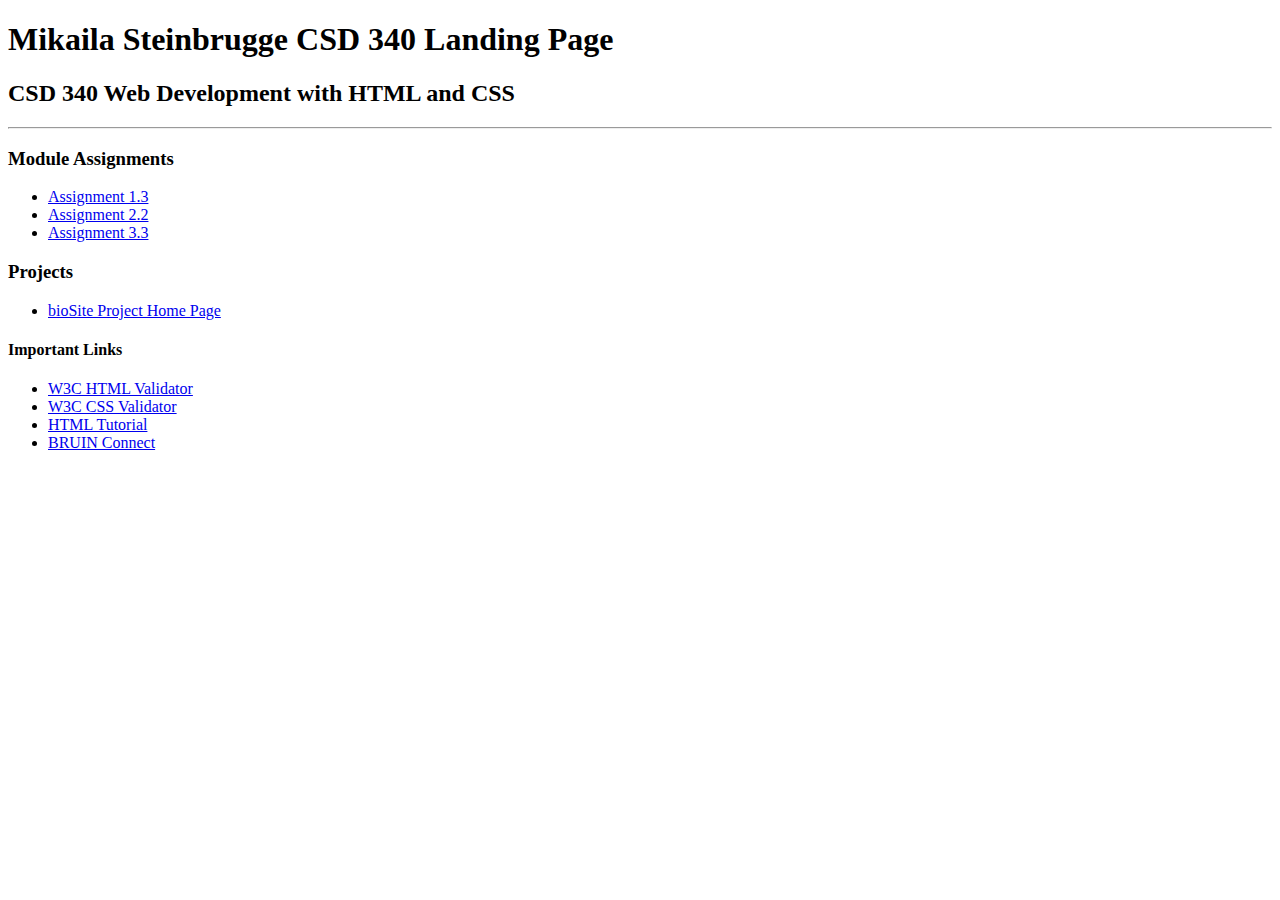
==== index.html @ 3f88312e "Update index.html" ====
<!DOCTYPE html>
<html lang="en">
<head>
    <meta charset="UTF-8">
    <meta name="viewport" content="width=device-width, initial-scale=1.0">
    <title>Your First Name Your Last Name CSD 340 Landing Page</title>
    <link rel="stylesheet" href="site.css">
</head>
<body>
    <div id="container">
        <h1> Mikaila Steinbrugge CSD 340 Landing Page</h1>
        <h2>CSD 340 Web Development with HTML and CSS</h2>
        <hr>
        <h3>Module Assignments</h3>
        <ul>
            <li><a href="module-1/Steinbrugge_Mod1_3.html">Assignment 1.3</a></li>
            <li><a href="module-2/Steinbrugge_Mod2_2.html">Assignment 2.2</a></li>
            <li><a href="module-3/Steinbrugge_Mod3_3.html">Assignment 3.3</a></li>
        </ul>
        <h3>Projects</h3>
        <ul>
            <li><a href="#">bioSite Project Home Page</a></li>
        </ul>
        <h4>Important Links</h4>
        <ul>
            <li><a href="https://validator.w3.org/">W3C HTML Validator</a></li>
            <li><a href="http://jigsaw.w3.org/css-validator/">W3C CSS Validator</a></li>
            <li><a href="https://www.w3schools.com/html/">HTML Tutorial</a></li>
            <li><a href="https://bruinconnect.bellevue.edu/">BRUIN Connect</a></li>
        </ul>
    </div>
</body>
</html>
---- site.css ----

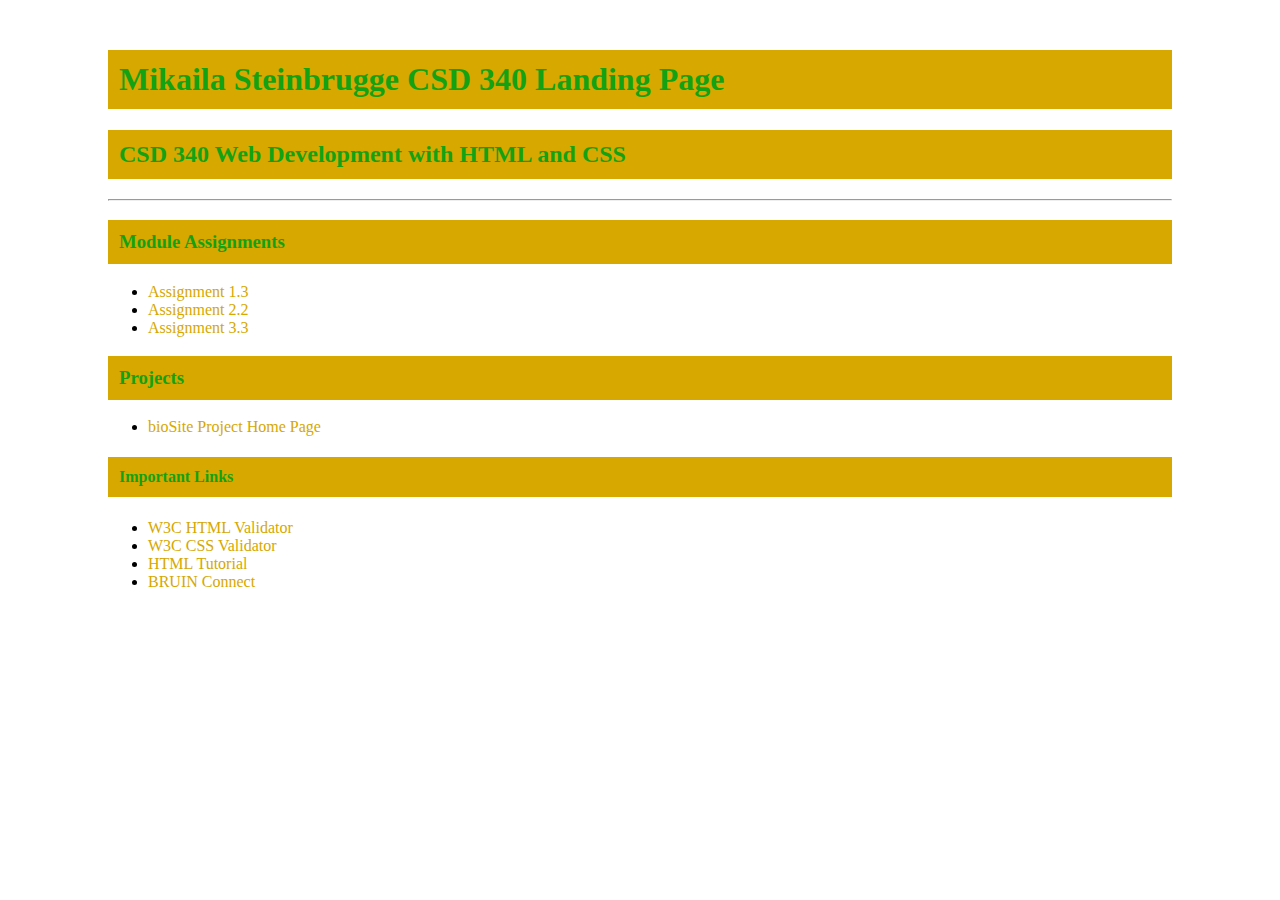
==== commit ab94b581: "Update index.html" ====
--- a/index.html
+++ b/index.html
@@ -1,3 +1,4 @@
+<! Mikaila Steinbrugge, assignemnt 3.2>
 <!DOCTYPE html>
 <html lang="en">
 <head>
--- a/site.css
+++ b/site.css
@@ -1 +1,26 @@
+#container {
+    margin-top: 50px;
+    margin-left: 100px;
+    margin-right: 100px;
+}
 
+h1, h2, h3, h4 {
+    background-color: #D6A800; 
+    color: #13a213; 
+    border: 1px solid #D6A800;
+    padding: 10px;
+}
+
+a {
+    color: #D6A800; 
+    text-decoration: none;
+}
+
+a:hover {
+    color: #B38800;
+}
+
+a:visited {
+    color: #D6A800;
+}
+
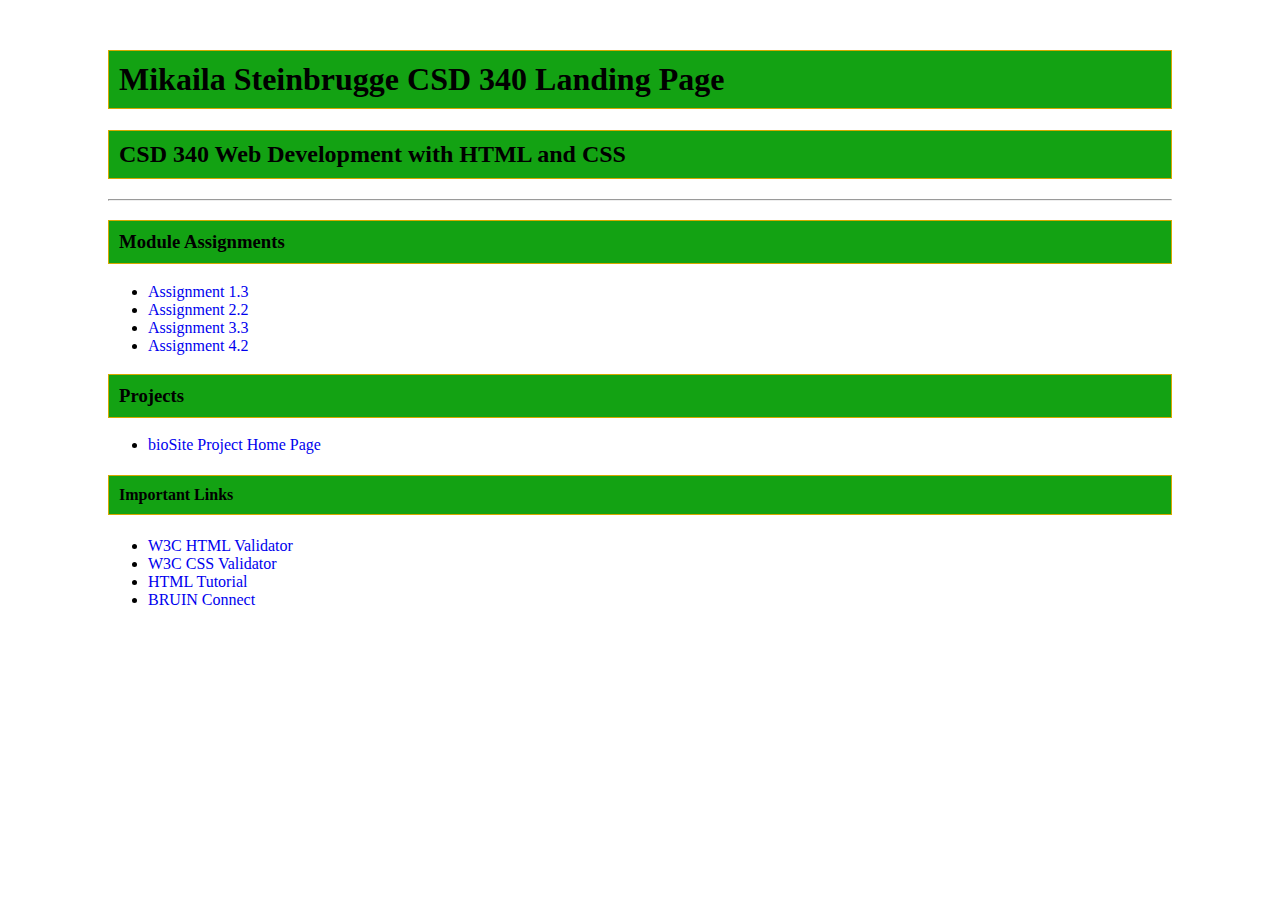
==== commit 2c8759de: "Update index.html" ====
--- a/index.html
+++ b/index.html
@@ -17,6 +17,7 @@
             <li><a href="module-1/Steinbrugge_Mod1_3.html">Assignment 1.3</a></li>
             <li><a href="module-2/Steinbrugge_Mod2_2.html">Assignment 2.2</a></li>
             <li><a href="module-3/Steinbrugge_Mod3_3.html">Assignment 3.3</a></li>
+             <li><a href="module-4/Steinbrugge_Mod4_2.html">Assignment 4.2</a></li>
         </ul>
         <h3>Projects</h3>
         <ul>
--- a/site.css
+++ b/site.css
@@ -5,14 +5,14 @@
 }
 
 h1, h2, h3, h4 {
-    background-color: #D6A800; 
-    color: #13a213; 
+    background-color: #13a213; 
+    color: #FFFFF; 
     border: 1px solid #D6A800;
     padding: 10px;
 }
 
 a {
-    color: #D6A800; 
+    color: #FFFFF; 
     text-decoration: none;
 }
 
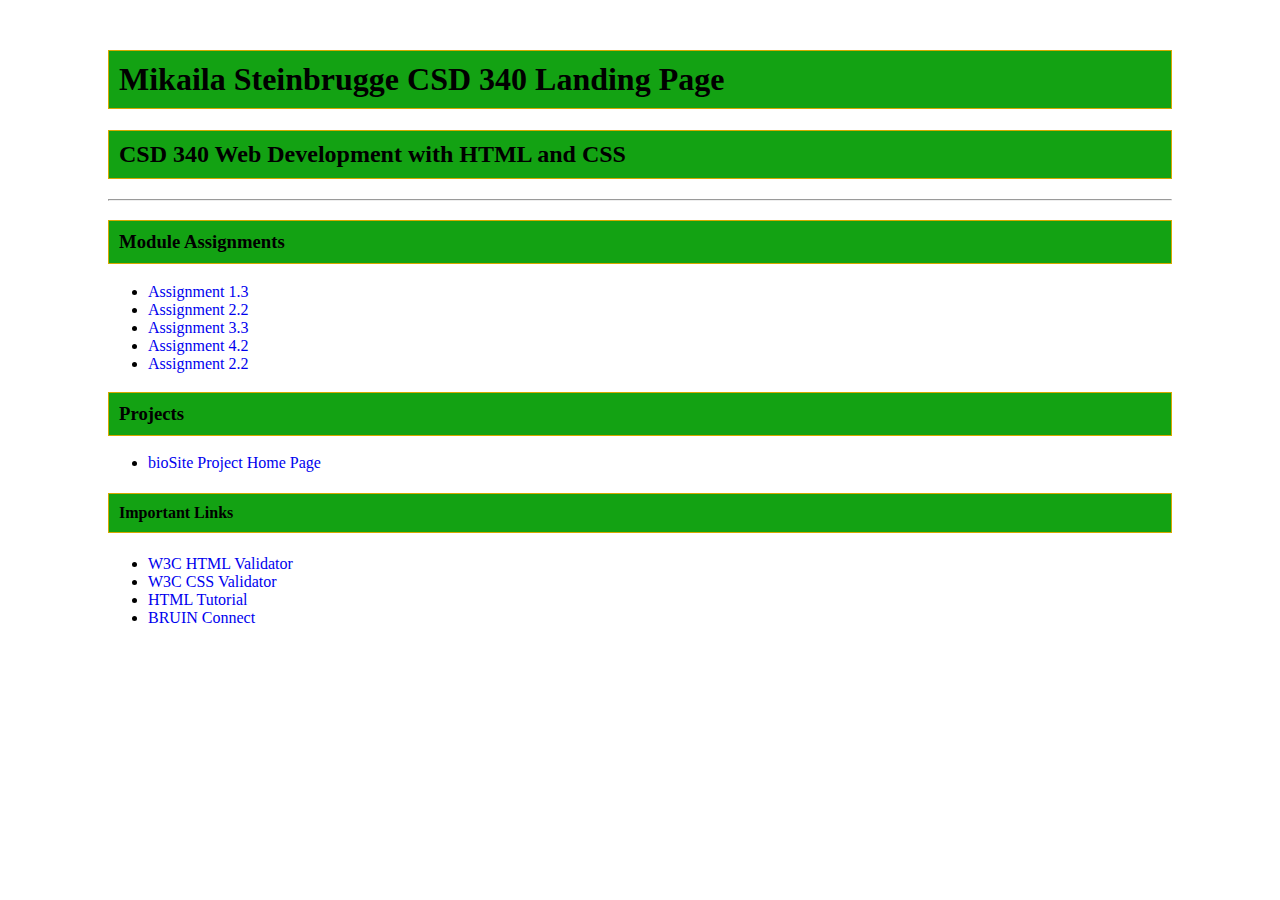
==== commit eec821a9: "Update index.html" ====
--- a/index.html
+++ b/index.html
@@ -18,6 +18,7 @@
             <li><a href="module-2/Steinbrugge_Mod2_2.html">Assignment 2.2</a></li>
             <li><a href="module-3/Steinbrugge_Mod3_3.html">Assignment 3.3</a></li>
              <li><a href="module-4/Steinbrugge_Mod4_2.html">Assignment 4.2</a></li>
+            <li><a href="module-8/Steinbrugge_Mod8_2.html">Assignment 2.2</a></li>
         </ul>
         <h3>Projects</h3>
         <ul>
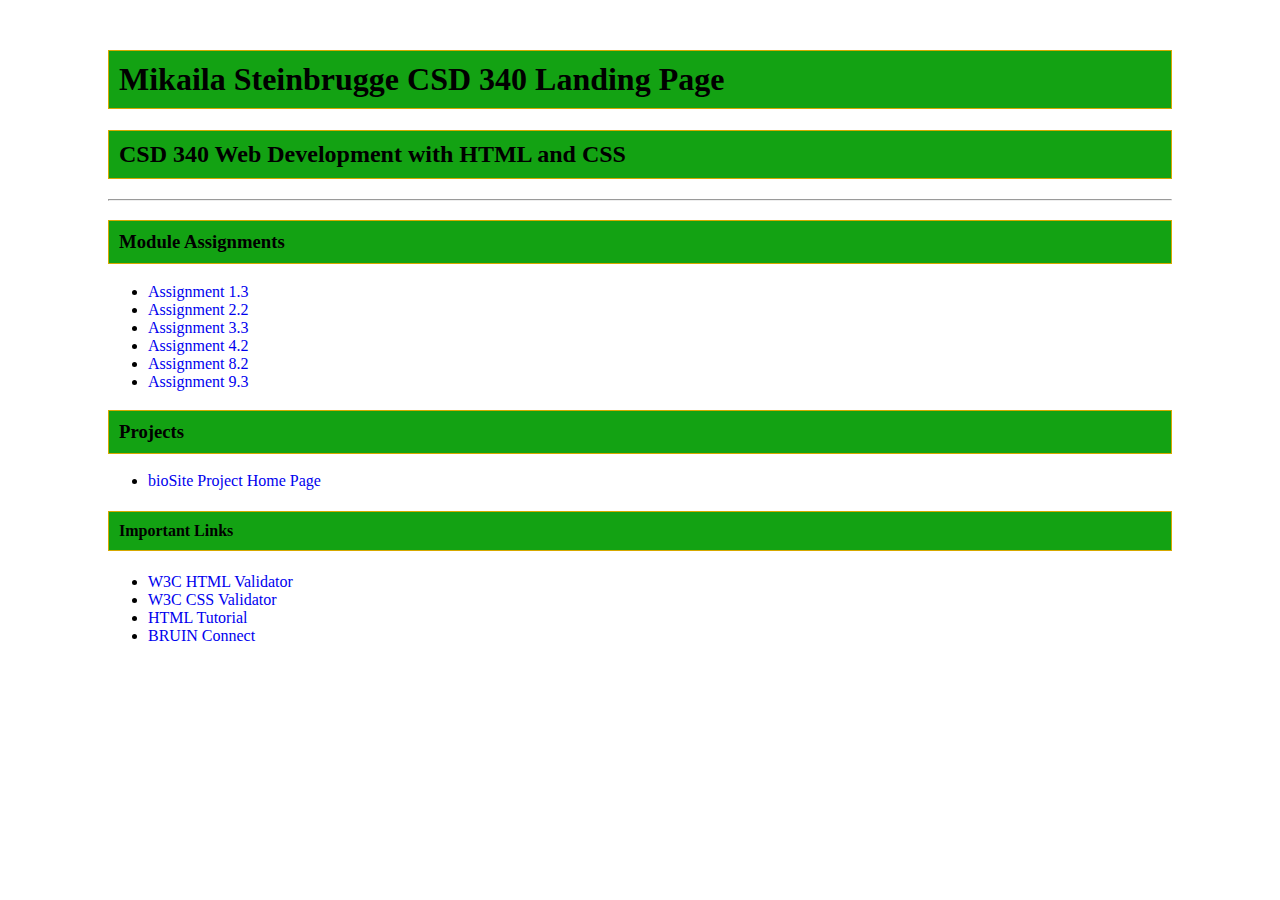
==== commit cc6c0d22: "Update index.html" ====
--- a/index.html
+++ b/index.html
@@ -14,11 +14,12 @@
         <hr>
         <h3>Module Assignments</h3>
         <ul>
-            <li><a href="module-1/Steinbrugge_Mod1_3.html">Assignment 1.3</a></li>
-            <li><a href="module-2/Steinbrugge_Mod2_2.html">Assignment 2.2</a></li>
-            <li><a href="module-3/Steinbrugge_Mod3_3.html">Assignment 3.3</a></li>
-             <li><a href="module-4/Steinbrugge_Mod4_2.html">Assignment 4.2</a></li>
-            <li><a href="module-8/Steinbrugge_Mod8_2.html">Assignment 2.2</a></li>
+            <li><a href="module-1/steinbrugge_Mod1_3.html">Assignment 1.3</a></li>
+            <li><a href="module-2/steinbrugge_Mod2_2.html">Assignment 2.2</a></li>
+            <li><a href="module-3/steinbrugge_Mod3_3.html">Assignment 3.3</a></li>
+             <li><a href="module-4/steinbrugge_Mod4_2.html">Assignment 4.2</a></li>
+            <li><a href="module-8/steinbrugge_Mod8_2.html">Assignment 8.2</a></li>
+             <li><a href="module-9/steinbrugge_Mod9_3.html">Assignment 9.3</a></li>
         </ul>
         <h3>Projects</h3>
         <ul>
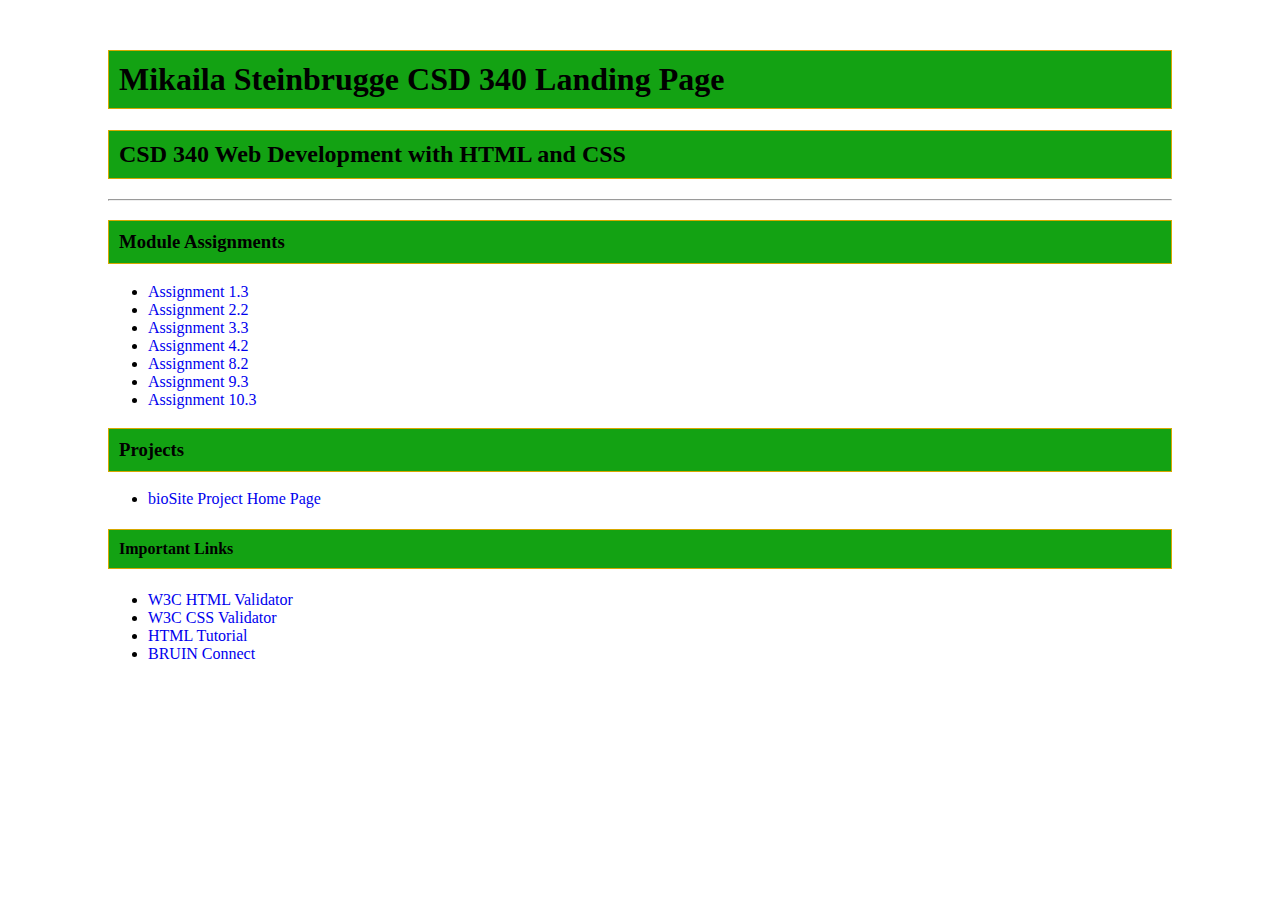
==== commit fa919be3: "Update index.html" ====
--- a/index.html
+++ b/index.html
@@ -20,6 +20,7 @@
              <li><a href="module-4/steinbrugge_Mod4_2.html">Assignment 4.2</a></li>
             <li><a href="module-8/steinbrugge_Mod8_2.html">Assignment 8.2</a></li>
              <li><a href="module-9/steinbrugge_Mod9_3.html">Assignment 9.3</a></li>
+             <li><a href="module-9/steinbrugge_Mod10_3.html">Assignment 10.3</a></li>
         </ul>
         <h3>Projects</h3>
         <ul>
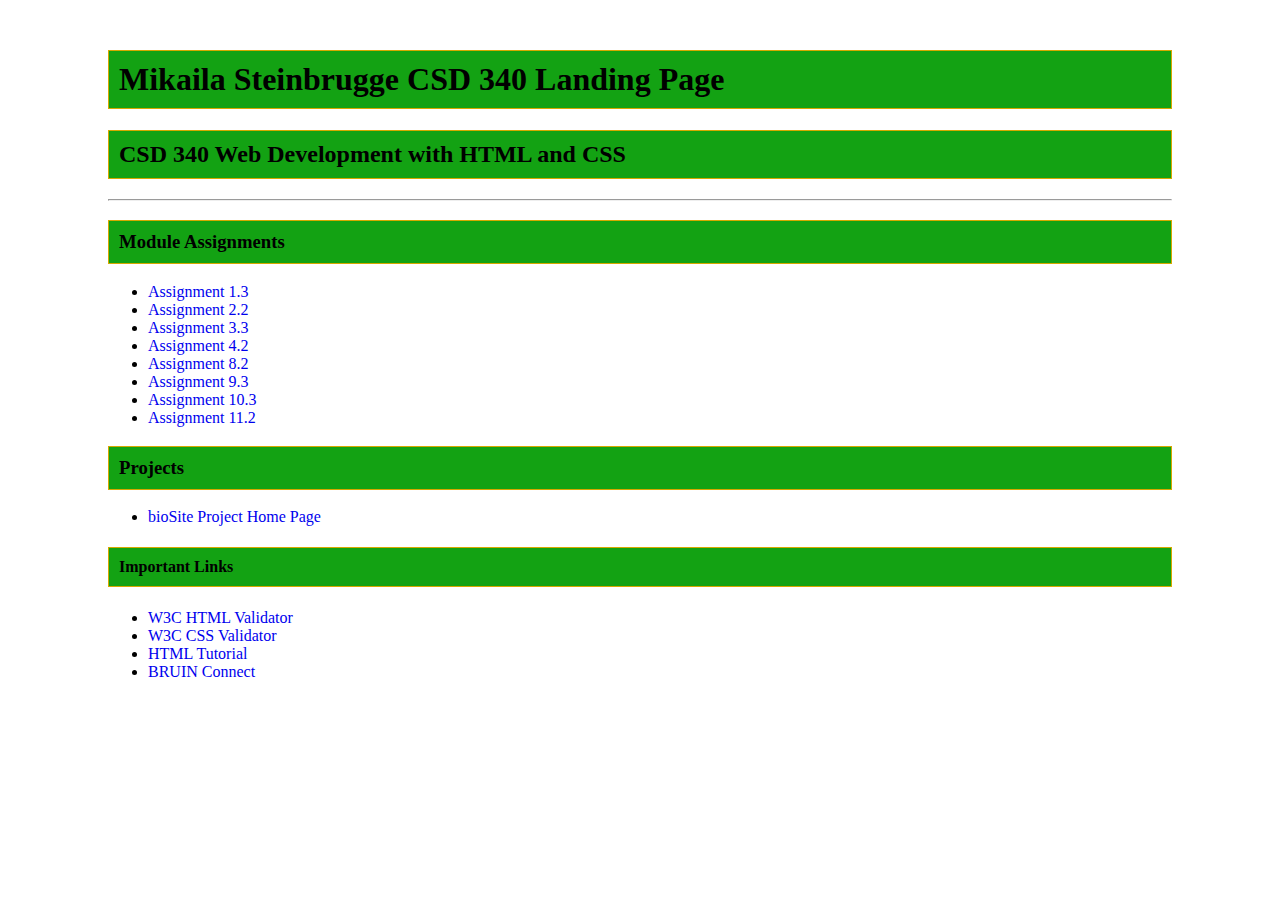
==== commit e3e2dbf8: "Update index.html" ====
--- a/index.html
+++ b/index.html
@@ -20,7 +20,8 @@
              <li><a href="module-4/steinbrugge_Mod4_2.html">Assignment 4.2</a></li>
             <li><a href="module-8/steinbrugge_Mod8_2.html">Assignment 8.2</a></li>
              <li><a href="module-9/steinbrugge_Mod9_3.html">Assignment 9.3</a></li>
-             <li><a href="module-9/steinbrugge_Mod10_3.html">Assignment 10.3</a></li>
+             <li><a href="module-10/steinbrugge_Mod10_3.html">Assignment 10.3</a></li>
+             <li><a href="module-11/steinbrugge_Mod11_2.html">Assignment 11.2</a></li>
         </ul>
         <h3>Projects</h3>
         <ul>
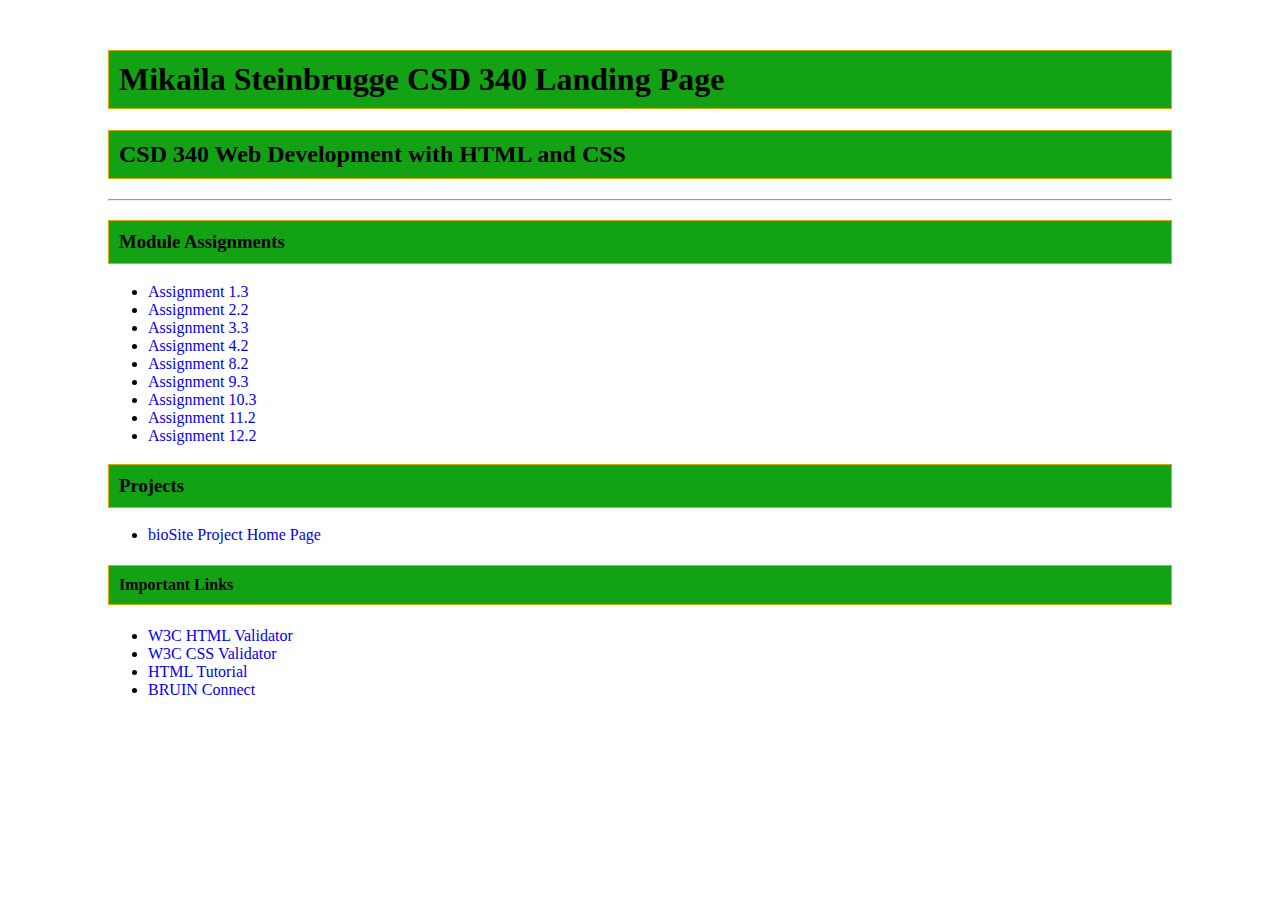
==== commit aff20dc1: "Update index.html" ====
--- a/index.html
+++ b/index.html
@@ -22,6 +22,7 @@
              <li><a href="module-9/steinbrugge_Mod9_3.html">Assignment 9.3</a></li>
              <li><a href="module-10/steinbrugge_Mod10_3.html">Assignment 10.3</a></li>
              <li><a href="module-11/steinbrugge_Mod11_2.html">Assignment 11.2</a></li>
+              <li><a href="module-12/steinbrugge_Mod12_2.html">Assignment 12.2</a></li>
         </ul>
         <h3>Projects</h3>
         <ul>
